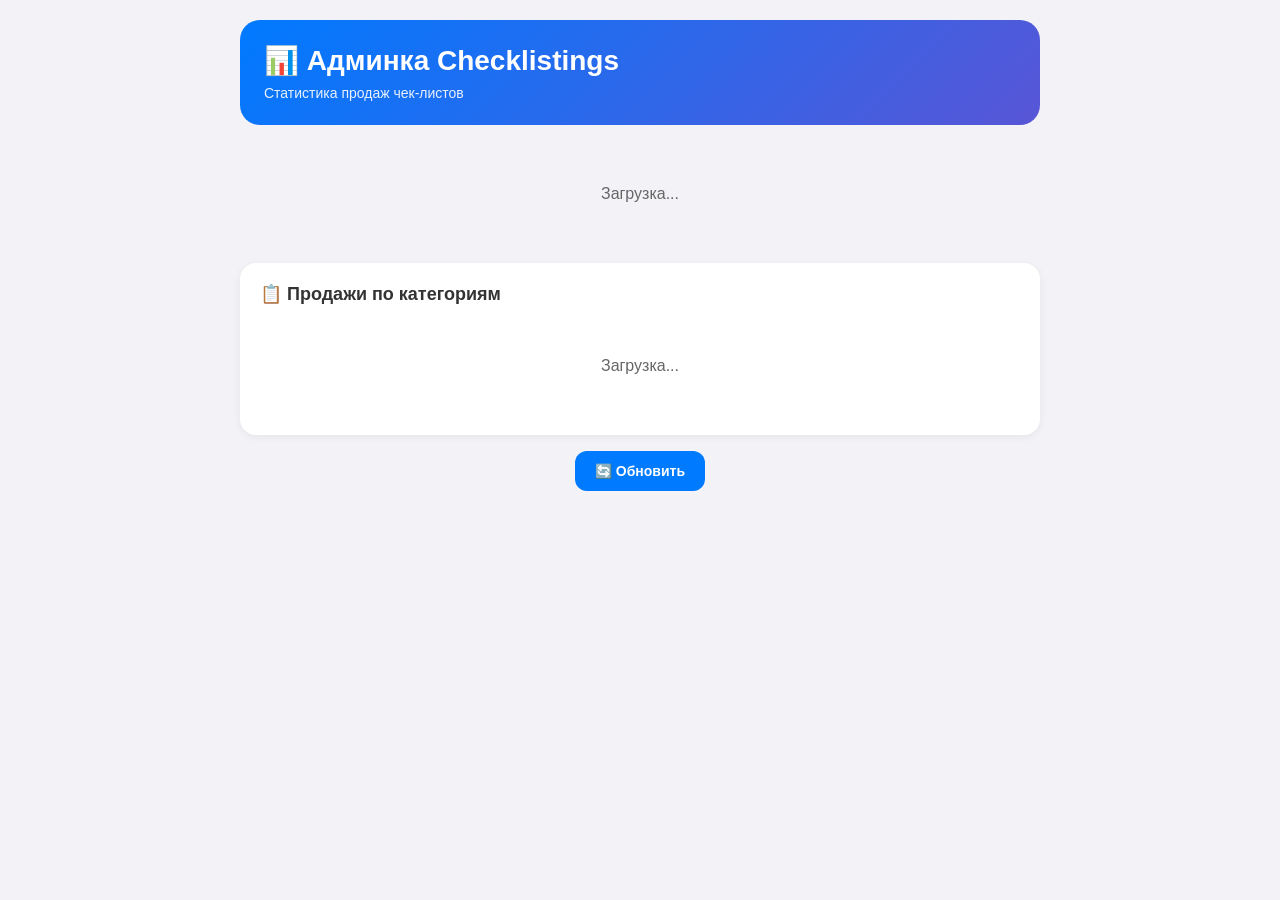
==== admin.html @ f5f9cc6a "Create admin.html" ====
<!DOCTYPE html>
<html lang="ru">
<head>
    <meta charset="UTF-8">
    <meta name="viewport" content="width=device-width, initial-scale=1.0">
    <title>Админка Checklistings</title>
    <style>
        * { margin: 0; padding: 0; box-sizing: border-box; }
        
        body {
            font-family: -apple-system, BlinkMacSystemFont, 'Segoe UI', Roboto, sans-serif;
            background: #f2f2f7;
            padding: 20px;
            color: #333;
        }
        
        .container { max-width: 800px; margin: 0 auto; }
        
        .header {
            background: linear-gradient(135deg, #007aff, #5856d6);
            color: white;
            padding: 24px;
            border-radius: 20px;
            margin-bottom: 20px;
        }
        
        .header h1 { font-size: 28px; margin-bottom: 8px; }
        .header p { opacity: 0.9; font-size: 14px; }
        
        .stats {
            display: grid;
            grid-template-columns: repeat(auto-fit, minmax(150px, 1fr));
            gap: 12px;
            margin-bottom: 20px;
        }
        
        .stat-card {
            background: white;
            padding: 16px;
            border-radius: 16px;
            text-align: center;
            box-shadow: 0 2px 8px rgba(0,0,0,0.06);
        }
        
        .stat-card .number {
            font-size: 32px;
            font-weight: 800;
            color: #007aff;
        }
        
        .stat-card .label {
            font-size: 13px;
            color: #666;
            margin-top: 4px;
        }
        
        .card {
            background: white;
            border-radius: 16px;
            padding: 20px;
            margin-bottom: 12px;
            box-shadow: 0 2px 8px rgba(0,0,0,0.06);
        }
        
        .card h3 {
            font-size: 18px;
            margin-bottom: 12px;
        }
        
        .category-block {
            margin-bottom: 16px;
        }
        
        .category-title {
            font-size: 16px;
            font-weight: 700;
            margin-bottom: 8px;
            display: flex;
            align-items: center;
            gap: 8px;
        }
        
        .checklist-row {
            display: flex;
            justify-content: space-between;
            align-items: center;
            padding: 10px 12px;
            background: #f9f9f9;
            border-radius: 10px;
            margin-bottom: 6px;
        }
        
        .checklist-name {
            font-size: 14px;
            font-weight: 500;
        }
        
        .checklist-count {
            font-size: 14px;
            font-weight: 700;
            color: #34c759;
            background: rgba(52,199,89,0.1);
            padding: 4px 10px;
            border-radius: 20px;
        }
        
        .checklist-count.zero {
            color: #999;
            background: #f2f2f7;
        }
        
        .total-row {
            display: flex;
            justify-content: space-between;
            align-items: center;
            padding: 12px;
            background: #f2f2f7;
            border-radius: 10px;
            margin-top: 8px;
            font-weight: 700;
        }
        
        .btn {
            padding: 12px 20px;
            border: none;
            border-radius: 12px;
            font-size: 14px;
            font-weight: 600;
            cursor: pointer;
        }
        
        .btn-primary {
            background: #007aff;
            color: white;
        }
        
        .btn-ghost {
            background: #f2f2f7;
            color: #007aff;
        }
        
        .loading {
            text-align: center;
            padding: 40px;
            color: #666;
        }
        
        .revenue {
            background: linear-gradient(135deg, #ff9500, #ff6b00);
            color: white;
        }
        
        .revenue .number { color: white; }
        .revenue .label { color: rgba(255,255,255,0.8); }
    </style>
</head>
<body>
    <div class="container">
        <div class="header">
            <h1>📊 Админка Checklistings</h1>
            <p>Статистика продаж чек-листов</p>
        </div>
        
        <div class="stats" id="stats"></div>
        
        <div class="card">
            <h3>📋 Продажи по категориям</h3>
            <div id="categories"></div>
        </div>
        
        <div style="text-align:center;margin-top:16px;">
            <button class="btn btn-primary" onclick="loadData()">🔄 Обновить</button>
        </div>
    </div>
    
    <script>
        const WORKER_URL = 'https://checklistings.dan-svistunov.workers.dev';
        
        async function loadData() {
            document.getElementById('stats').innerHTML = '<div class="loading">Загрузка...</div>';
            document.getElementById('categories').innerHTML = '<div class="loading">Загрузка...</div>';
            
            try {
                const response = await fetch(`${WORKER_URL}/api/admin/stats`);
                const data = await response.json();
                renderStats(data);
                renderCategories(data);
            } catch (e) {
                console.error('Error:', e);
                alert('Ошибка загрузки данных');
            }
        }
        
        function renderStats(data) {
            const totalSales = data.total_sales || 0;
            const totalRevenue = data.total_revenue || 0;
            const totalChecklists = data.total_checklists || 0;
            const paidChecklists = data.paid_checklists || 0;
            
            document.getElementById('stats').innerHTML = `
                <div class="stat-card">
                    <div class="number">${totalSales}</div>
                    <div class="label">Всего продаж</div>
                </div>
                <div class="stat-card revenue">
                    <div class="number">${totalRevenue} ⭐</div>
                    <div class="label">Заработано звезд</div>
                </div>
                <div class="stat-card">
                    <div class="number">${paidChecklists}/${totalChecklists}</div>
                    <div class="label">Платных чек-листов</div>
                </div>
                <div class="stat-card">
                    <div class="number">${data.unique_users || 0}</div>
                    <div class="label">Уникальных пользователей</div>
                </div>
            `;
        }
        
        function renderCategories(data) {
            const categories = data.categories || [];
            
            if (categories.length === 0) {
                document.getElementById('categories').innerHTML = '<p style="color:#999;text-align:center;padding:20px;">Нет данных о продажах</p>';
                return;
            }
            
            document.getElementById('categories').innerHTML = categories.map(cat => `
                <div class="category-block">
                    <div class="category-title">${cat.icon} ${cat.title}</div>
                    ${cat.checklists.map(cl => `
                        <div class="checklist-row">
                            <span class="checklist-name">${cl.title}</span>
                            <span class="checklist-count ${cl.sales === 0 ? 'zero' : ''}">${cl.sales} шт.</span>
                        </div>
                    `).join('')}
                    <div class="total-row">
                        <span>Всего в категории</span>
                        <span>${cat.total_sales} шт. (${cat.total_revenue} ⭐)</span>
                    </div>
                </div>
            `).join('');
        }
        
        loadData();
    </script>
</body>
</html>
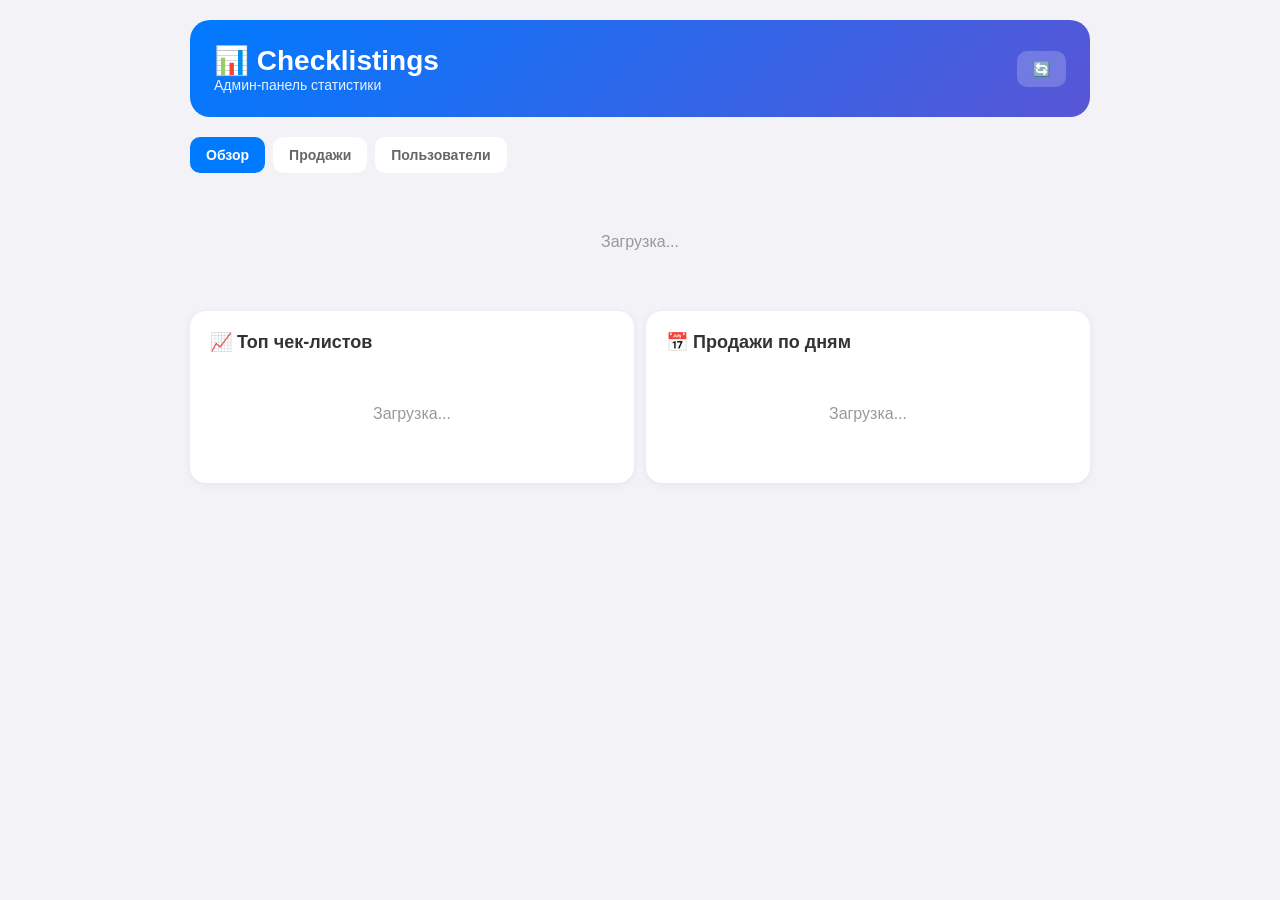
==== commit 7cc22d75: "Update admin.html" ====
--- a/admin.html
+++ b/admin.html
@@ -14,7 +14,7 @@
             color: #333;
         }
         
-        .container { max-width: 800px; margin: 0 auto; }
+        .container { max-width: 900px; margin: 0 auto; }
         
         .header {
             background: linear-gradient(135deg, #007aff, #5856d6);
@@ -22,14 +22,17 @@
             padding: 24px;
             border-radius: 20px;
             margin-bottom: 20px;
-        }
-        
-        .header h1 { font-size: 28px; margin-bottom: 8px; }
+            display: flex;
+            justify-content: space-between;
+            align-items: center;
+        }
+        
+        .header h1 { font-size: 28px; }
         .header p { opacity: 0.9; font-size: 14px; }
         
         .stats {
             display: grid;
-            grid-template-columns: repeat(auto-fit, minmax(150px, 1fr));
+            grid-template-columns: repeat(auto-fit, minmax(140px, 1fr));
             gap: 12px;
             margin-bottom: 20px;
         }
@@ -42,17 +45,20 @@
             box-shadow: 0 2px 8px rgba(0,0,0,0.06);
         }
         
-        .stat-card .number {
-            font-size: 32px;
-            font-weight: 800;
-            color: #007aff;
-        }
-        
-        .stat-card .label {
-            font-size: 13px;
-            color: #666;
-            margin-top: 4px;
-        }
+        .stat-card .number { font-size: 32px; font-weight: 800; }
+        .stat-card .label { font-size: 13px; color: #666; margin-top: 4px; }
+        
+        .revenue { background: linear-gradient(135deg, #ff9500, #ff6b00); color: white; }
+        .revenue .number { color: white; }
+        .revenue .label { color: rgba(255,255,255,0.8); }
+        
+        .success { background: linear-gradient(135deg, #34c759, #30b350); color: white; }
+        .success .number { color: white; }
+        .success .label { color: rgba(255,255,255,0.8); }
+        
+        .danger { background: linear-gradient(135deg, #ff3b30, #ff2d55); color: white; }
+        .danger .number { color: white; }
+        .danger .label { color: rgba(255,255,255,0.8); }
         
         .card {
             background: white;
@@ -62,184 +68,383 @@
             box-shadow: 0 2px 8px rgba(0,0,0,0.06);
         }
         
-        .card h3 {
-            font-size: 18px;
-            margin-bottom: 12px;
-        }
-        
-        .category-block {
-            margin-bottom: 16px;
-        }
-        
-        .category-title {
-            font-size: 16px;
-            font-weight: 700;
-            margin-bottom: 8px;
-            display: flex;
-            align-items: center;
-            gap: 8px;
-        }
-        
-        .checklist-row {
-            display: flex;
-            justify-content: space-between;
-            align-items: center;
+        .card h3 { font-size: 18px; margin-bottom: 12px; display: flex; align-items: center; gap: 8px; }
+        
+        table {
+            width: 100%;
+            border-collapse: collapse;
+        }
+        
+        th, td {
             padding: 10px 12px;
-            background: #f9f9f9;
-            border-radius: 10px;
-            margin-bottom: 6px;
-        }
-        
-        .checklist-name {
+            text-align: left;
             font-size: 14px;
-            font-weight: 500;
-        }
-        
-        .checklist-count {
-            font-size: 14px;
-            font-weight: 700;
-            color: #34c759;
-            background: rgba(52,199,89,0.1);
+        }
+        
+        th {
+            background: #f2f2f7;
+            font-weight: 600;
+            color: #666;
+        }
+        
+        th:first-child { border-radius: 10px 0 0 10px; }
+        th:last-child { border-radius: 0 10px 10px 0; }
+        
+        tr { border-bottom: 1px solid #f2f2f7; }
+        
+        .badge {
             padding: 4px 10px;
             border-radius: 20px;
-        }
-        
-        .checklist-count.zero {
-            color: #999;
-            background: #f2f2f7;
-        }
-        
-        .total-row {
-            display: flex;
-            justify-content: space-between;
-            align-items: center;
-            padding: 12px;
+            font-size: 12px;
+            font-weight: 600;
+        }
+        
+        .badge-hot { background: #ffe5e5; color: #ff3b30; }
+        .badge-good { background: #e8f8ed; color: #34c759; }
+        .badge-neutral { background: #f2f2f7; color: #666; }
+        
+        .progress-bar {
+            height: 8px;
             background: #f2f2f7;
             border-radius: 10px;
-            margin-top: 8px;
-            font-weight: 700;
-        }
-        
-        .btn {
-            padding: 12px 20px;
+            overflow: hidden;
+            margin-top: 4px;
+        }
+        
+        .progress-fill {
+            height: 100%;
+            background: linear-gradient(90deg, #007aff, #34c759);
+            border-radius: 10px;
+        }
+        
+        .tabs {
+            display: flex;
+            gap: 8px;
+            margin-bottom: 20px;
+        }
+        
+        .tab {
+            padding: 10px 16px;
             border: none;
-            border-radius: 12px;
+            border-radius: 10px;
+            background: white;
             font-size: 14px;
             font-weight: 600;
             cursor: pointer;
-        }
-        
-        .btn-primary {
+            color: #666;
+        }
+        
+        .tab.active {
             background: #007aff;
             color: white;
         }
         
-        .btn-ghost {
-            background: #f2f2f7;
-            color: #007aff;
-        }
-        
-        .loading {
+        .chart-container { margin-top: 16px; }
+        
+        .bar-chart {
+            display: flex;
+            align-items: flex-end;
+            gap: 12px;
+            height: 200px;
+            padding: 20px 0;
+        }
+        
+        .bar-item {
+            flex: 1;
+            display: flex;
+            flex-direction: column;
+            align-items: center;
+            gap: 8px;
+        }
+        
+        .bar {
+            width: 100%;
+            max-width: 60px;
+            background: linear-gradient(180deg, #007aff, #5856d6);
+            border-radius: 8px 8px 0 0;
+            transition: height 0.3s ease;
+            min-height: 4px;
+        }
+        
+        .bar-label {
+            font-size: 11px;
+            color: #666;
+            text-align: center;
+        }
+        
+        .bar-value {
+            font-size: 13px;
+            font-weight: 700;
+            color: #333;
+        }
+        
+        .empty {
             text-align: center;
             padding: 40px;
-            color: #666;
-        }
-        
-        .revenue {
-            background: linear-gradient(135deg, #ff9500, #ff6b00);
-            color: white;
-        }
-        
-        .revenue .number { color: white; }
-        .revenue .label { color: rgba(255,255,255,0.8); }
+            color: #999;
+        }
+        
+        .btn {
+            padding: 10px 16px;
+            border: none;
+            border-radius: 10px;
+            font-size: 14px;
+            font-weight: 600;
+            cursor: pointer;
+        }
+        
+        .btn-primary { background: #007aff; color: white; }
+        .btn-ghost { background: #f2f2f7; color: #007aff; }
+        
+        .grid-2 {
+            display: grid;
+            grid-template-columns: 1fr 1fr;
+            gap: 12px;
+        }
+        
+        @media (max-width: 600px) {
+            .grid-2 { grid-template-columns: 1fr; }
+        }
     </style>
 </head>
 <body>
     <div class="container">
         <div class="header">
-            <h1>📊 Админка Checklistings</h1>
-            <p>Статистика продаж чек-листов</p>
+            <div>
+                <h1>📊 Checklistings</h1>
+                <p>Админ-панель статистики</p>
+            </div>
+            <button class="btn" style="background:rgba(255,255,255,0.2);color:white;" onclick="loadData()">🔄</button>
         </div>
         
-        <div class="stats" id="stats"></div>
-        
-        <div class="card">
-            <h3>📋 Продажи по категориям</h3>
-            <div id="categories"></div>
+        <!-- Вкладки -->
+        <div class="tabs">
+            <button class="tab active" onclick="showTab('overview')">Обзор</button>
+            <button class="tab" onclick="showTab('sales')">Продажи</button>
+            <button class="tab" onclick="showTab('users')">Пользователи</button>
         </div>
         
-        <div style="text-align:center;margin-top:16px;">
-            <button class="btn btn-primary" onclick="loadData()">🔄 Обновить</button>
+        <!-- Обзор -->
+        <div id="tab-overview">
+            <div class="stats" id="stats"></div>
+            
+            <div class="grid-2">
+                <div class="card">
+                    <h3>📈 Топ чек-листов</h3>
+                    <div id="top-checklists"></div>
+                </div>
+                <div class="card">
+                    <h3>📅 Продажи по дням</h3>
+                    <div id="sales-by-day"></div>
+                </div>
+            </div>
+        </div>
+        
+        <!-- Продажи -->
+        <div id="tab-sales" style="display:none;">
+            <div class="card">
+                <h3>📋 Детализация по категориям</h3>
+                <div id="categories"></div>
+            </div>
+        </div>
+        
+        <!-- Пользователи -->
+        <div id="tab-users" style="display:none;">
+            <div class="card">
+                <h3>👥 Последние покупатели</h3>
+                <div id="recent-users"></div>
+            </div>
         </div>
     </div>
     
     <script>
         const WORKER_URL = 'https://checklistings.dan-svistunov.workers.dev';
+        let allData = null;
         
         async function loadData() {
-            document.getElementById('stats').innerHTML = '<div class="loading">Загрузка...</div>';
-            document.getElementById('categories').innerHTML = '<div class="loading">Загрузка...</div>';
-            
+            showLoading();
             try {
                 const response = await fetch(`${WORKER_URL}/api/admin/stats`);
-                const data = await response.json();
-                renderStats(data);
-                renderCategories(data);
+                allData = await response.json();
+                renderAll();
             } catch (e) {
                 console.error('Error:', e);
                 alert('Ошибка загрузки данных');
             }
         }
         
-        function renderStats(data) {
-            const totalSales = data.total_sales || 0;
-            const totalRevenue = data.total_revenue || 0;
-            const totalChecklists = data.total_checklists || 0;
-            const paidChecklists = data.paid_checklists || 0;
+        function showLoading() {
+            ['stats', 'top-checklists', 'sales-by-day', 'categories', 'recent-users'].forEach(id => {
+                const el = document.getElementById(id);
+                if (el) el.innerHTML = '<div class="empty">Загрузка...</div>';
+            });
+        }
+        
+        function renderAll() {
+            renderStats();
+            renderTopChecklists();
+            renderSalesByDay();
+            renderCategories();
+            renderRecentUsers();
+        }
+        
+        function renderStats() {
+            const d = allData;
+            
+            // Конверсия: сколько пользователей купили / сколько открывали
+            const conversionRate = d.unique_openers > 0 
+                ? Math.round((d.unique_buyers / d.unique_openers) * 100) 
+                : 0;
             
             document.getElementById('stats').innerHTML = `
                 <div class="stat-card">
-                    <div class="number">${totalSales}</div>
+                    <div class="number" style="color:#007aff;">${d.total_sales || 0}</div>
                     <div class="label">Всего продаж</div>
                 </div>
                 <div class="stat-card revenue">
-                    <div class="number">${totalRevenue} ⭐</div>
+                    <div class="number">${d.total_revenue || 0} ⭐</div>
                     <div class="label">Заработано звезд</div>
                 </div>
                 <div class="stat-card">
-                    <div class="number">${paidChecklists}/${totalChecklists}</div>
-                    <div class="label">Платных чек-листов</div>
+                    <div class="number" style="color:#5856d6;">${d.unique_buyers || 0}</div>
+                    <div class="label">Покупателей</div>
                 </div>
                 <div class="stat-card">
-                    <div class="number">${data.unique_users || 0}</div>
-                    <div class="label">Уникальных пользователей</div>
+                    <div class="number" style="color:#ff9500;">${d.unique_openers || 0}</div>
+                    <div class="label">Открывали чек-листы</div>
+                </div>
+                <div class="stat-card ${conversionRate > 30 ? 'success' : ''}">
+                    <div class="number">${conversionRate}%</div>
+                    <div class="label">Конверсия</div>
+                </div>
+                <div class="stat-card">
+                    <div class="number" style="color:#34c759;">${d.avg_spent || 0} ⭐</div>
+                    <div class="label">Средний чек</div>
                 </div>
             `;
         }
         
-        function renderCategories(data) {
-            const categories = data.categories || [];
-            
-            if (categories.length === 0) {
-                document.getElementById('categories').innerHTML = '<p style="color:#999;text-align:center;padding:20px;">Нет данных о продажах</p>';
+        function renderTopChecklists() {
+            const checklists = (allData.checklists || [])
+                .sort((a, b) => b.sales - a.sales)
+                .slice(0, 5);
+            
+            if (checklists.length === 0) {
+                document.getElementById('top-checklists').innerHTML = '<div class="empty">Нет продаж</div>';
                 return;
             }
             
+            const maxSales = checklists[0].sales;
+            
+            document.getElementById('top-checklists').innerHTML = checklists.map((cl, i) => {
+                const percent = Math.round((cl.sales / maxSales) * 100);
+                const badge = i === 0 ? 'badge-hot' : i < 3 ? 'badge-good' : 'badge-neutral';
+                
+                return `
+                    <div style="margin-bottom:12px;">
+                        <div style="display:flex;justify-content:space-between;align-items:center;margin-bottom:4px;">
+                            <span style="font-size:13px;font-weight:500;">${i+1}. ${cl.title}</span>
+                            <span class="badge ${badge}">${cl.sales} шт.</span>
+                        </div>
+                        <div class="progress-bar">
+                            <div class="progress-fill" style="width:${percent}%"></div>
+                        </div>
+                    </div>
+                `;
+            }).join('');
+        }
+        
+        function renderSalesByDay() {
+            const byDay = allData.sales_by_day || [];
+            
+            if (byDay.length === 0) {
+                document.getElementById('sales-by-day').innerHTML = '<div class="empty">Нет данных</div>';
+                return;
+            }
+            
+            const maxValue = Math.max(...byDay.map(d => d.count));
+            
+            document.getElementById('sales-by-day').innerHTML = `
+                <div class="bar-chart">
+                    ${byDay.slice(-7).map(day => {
+                        const height = maxValue > 0 ? Math.max(10, (day.count / maxValue) * 150) : 10;
+                        return `
+                            <div class="bar-item">
+                                <div class="bar-value">${day.count}</div>
+                                <div class="bar" style="height:${height}px;"></div>
+                                <div class="bar-label">${day.date}</div>
+                            </div>
+                        `;
+                    }).join('')}
+                </div>
+            `;
+        }
+        
+        function renderCategories() {
+            const categories = allData.categories || [];
+            
+            if (categories.length === 0) {
+                document.getElementById('categories').innerHTML = '<div class="empty">Нет данных о продажах</div>';
+                return;
+            }
+            
             document.getElementById('categories').innerHTML = categories.map(cat => `
-                <div class="category-block">
-                    <div class="category-title">${cat.icon} ${cat.title}</div>
-                    ${cat.checklists.map(cl => `
-                        <div class="checklist-row">
-                            <span class="checklist-name">${cl.title}</span>
-                            <span class="checklist-count ${cl.sales === 0 ? 'zero' : ''}">${cl.sales} шт.</span>
-                        </div>
+                <div style="margin-bottom:20px;">
+                    <div style="font-weight:700;font-size:16px;margin-bottom:8px;">${cat.icon || ''} ${cat.title}</div>
+                    <div style="font-size:13px;color:#666;margin-bottom:8px;">
+                        Продаж: ${cat.total_sales} | Выручка: ${cat.total_revenue} ⭐
+                    </div>
+                    <table>
+                        <tr>
+                            <th>Чек-лист</th>
+                            <th>Продажи</th>
+                            <th>Выручка</th>
+                        </tr>
+                        ${cat.checklists.map(cl => `
+                            <tr>
+                                <td>${cl.title}</td>
+                                <td><span class="badge ${cl.sales > 0 ? 'badge-good' : 'badge-neutral'}">${cl.sales} шт.</span></td>
+                                <td>${cl.revenue} ⭐</td>
+                            </tr>
+                        `).join('')}
+                    </table>
+                </div>
+            `).join('');
+        }
+        
+        function renderRecentUsers() {
+            const users = allData.recent_buyers || [];
+            
+            if (users.length === 0) {
+                document.getElementById('recent-users').innerHTML = '<div class="empty">Нет покупателей</div>';
+                return;
+            }
+            
+            document.getElementById('recent-users').innerHTML = `
+                <table>
+                    <tr>
+                        <th>User ID</th>
+                        <th>Чек-лист</th>
+                        <th>Сумма</th>
+                        <th>Дата</th>
+                    </tr>
+                    ${users.map(u => `
+                        <tr>
+                            <td>${u.user_id}</td>
+                            <td>${u.checklist_title || u.checklist_id}</td>
+                            <td>${u.amount} ⭐</td>
+                            <td>${u.date}</td>
+                        </tr>
                     `).join('')}
-                    <div class="total-row">
-                        <span>Всего в категории</span>
-                        <span>${cat.total_sales} шт. (${cat.total_revenue} ⭐)</span>
-                    </div>
-                </div>
-            `).join('');
+                </table>
+            `;
+        }
+        
+        function showTab(tab) {
+            document.querySelectorAll('.tab').forEach(t => t.classList.remove('active'));
+            document.querySelectorAll('[id^="tab-"]').forEach(t => t.style.display = 'none');
+            event.target.classList.add('active');
+            document.getElementById('tab-' + tab).style.display = 'block';
         }
         
         loadData();
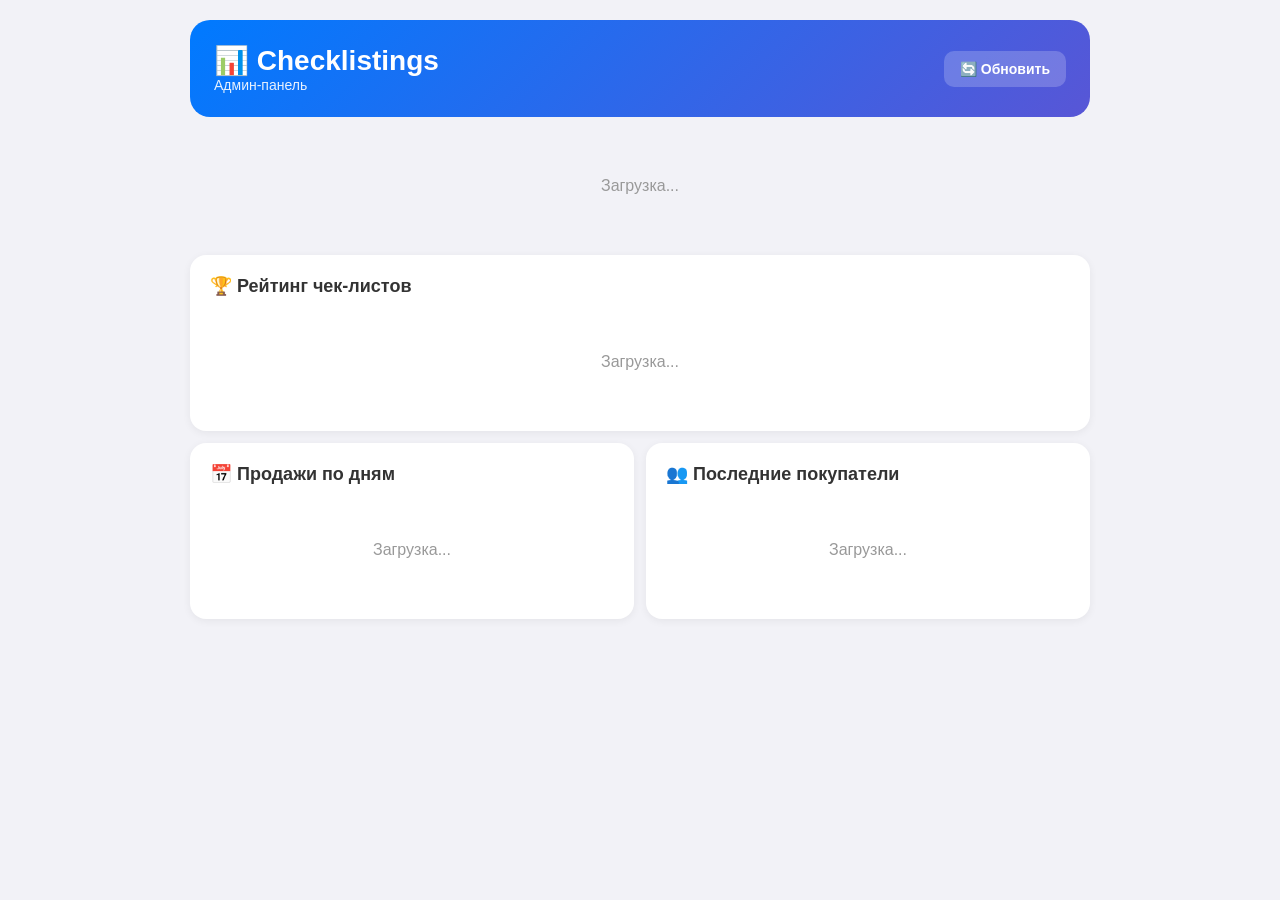
==== commit 7c346fb3: "Update admin.html" ====
--- a/admin.html
+++ b/admin.html
@@ -52,13 +52,13 @@
         .revenue .number { color: white; }
         .revenue .label { color: rgba(255,255,255,0.8); }
         
-        .success { background: linear-gradient(135deg, #34c759, #30b350); color: white; }
-        .success .number { color: white; }
-        .success .label { color: rgba(255,255,255,0.8); }
-        
-        .danger { background: linear-gradient(135deg, #ff3b30, #ff2d55); color: white; }
-        .danger .number { color: white; }
-        .danger .label { color: rgba(255,255,255,0.8); }
+        .blue { background: linear-gradient(135deg, #007aff, #5856d6); color: white; }
+        .blue .number { color: white; }
+        .blue .label { color: rgba(255,255,255,0.8); }
+        
+        .green { background: linear-gradient(135deg, #34c759, #30b350); color: white; }
+        .green .number { color: white; }
+        .green .label { color: rgba(255,255,255,0.8); }
         
         .card {
             background: white;
@@ -68,78 +68,95 @@
             box-shadow: 0 2px 8px rgba(0,0,0,0.06);
         }
         
-        .card h3 { font-size: 18px; margin-bottom: 12px; display: flex; align-items: center; gap: 8px; }
-        
-        table {
-            width: 100%;
-            border-collapse: collapse;
-        }
-        
-        th, td {
-            padding: 10px 12px;
-            text-align: left;
+        .card h3 { font-size: 18px; margin-bottom: 16px; display: flex; align-items: center; gap: 8px; }
+        
+        .ranking-list { }
+        
+        .ranking-item {
+            display: flex;
+            align-items: center;
+            gap: 12px;
+            padding: 12px;
+            border-radius: 12px;
+            margin-bottom: 8px;
+            background: #f9f9f9;
+            transition: all 0.2s ease;
+        }
+        
+        .ranking-item:hover {
+            background: #f0f0f5;
+            transform: translateX(4px);
+        }
+        
+        .ranking-position {
+            width: 36px;
+            height: 36px;
+            border-radius: 10px;
+            display: flex;
+            align-items: center;
+            justify-content: center;
+            font-weight: 800;
+            font-size: 16px;
+            color: white;
+            flex-shrink: 0;
+        }
+        
+        .position-1 { background: linear-gradient(135deg, #ffd700, #ffb800); }
+        .position-2 { background: linear-gradient(135deg, #c0c0c0, #a0a0a0); }
+        .position-3 { background: linear-gradient(135deg, #cd7f32, #b8702e); }
+        .position-other { background: #e0e0e0; color: #666; }
+        
+        .ranking-info {
+            flex: 1;
+            min-width: 0;
+        }
+        
+        .ranking-title {
             font-size: 14px;
-        }
-        
-        th {
-            background: #f2f2f7;
             font-weight: 600;
-            color: #666;
-        }
-        
-        th:first-child { border-radius: 10px 0 0 10px; }
-        th:last-child { border-radius: 0 10px 10px 0; }
-        
-        tr { border-bottom: 1px solid #f2f2f7; }
-        
-        .badge {
-            padding: 4px 10px;
-            border-radius: 20px;
-            font-size: 12px;
-            font-weight: 600;
-        }
-        
-        .badge-hot { background: #ffe5e5; color: #ff3b30; }
-        .badge-good { background: #e8f8ed; color: #34c759; }
-        .badge-neutral { background: #f2f2f7; color: #666; }
-        
-        .progress-bar {
-            height: 8px;
-            background: #f2f2f7;
+            margin-bottom: 4px;
+            white-space: nowrap;
+            overflow: hidden;
+            text-overflow: ellipsis;
+        }
+        
+        .ranking-bar-wrapper {
+            display: flex;
+            align-items: center;
+            gap: 8px;
+        }
+        
+        .ranking-bar {
+            flex: 1;
+            height: 6px;
+            background: #e0e0e0;
             border-radius: 10px;
             overflow: hidden;
-            margin-top: 4px;
-        }
-        
-        .progress-fill {
+        }
+        
+        .ranking-fill {
             height: 100%;
             background: linear-gradient(90deg, #007aff, #34c759);
             border-radius: 10px;
-        }
-        
-        .tabs {
-            display: flex;
-            gap: 8px;
-            margin-bottom: 20px;
-        }
-        
-        .tab {
-            padding: 10px 16px;
-            border: none;
-            border-radius: 10px;
-            background: white;
-            font-size: 14px;
+            transition: width 0.5s ease;
+        }
+        
+        .ranking-stats {
+            text-align: right;
+            flex-shrink: 0;
+        }
+        
+        .ranking-sales {
+            font-size: 15px;
+            font-weight: 700;
+            color: #333;
+        }
+        
+        .ranking-revenue {
+            font-size: 12px;
+            color: #ff9500;
             font-weight: 600;
-            cursor: pointer;
-            color: #666;
-        }
-        
-        .tab.active {
-            background: #007aff;
-            color: white;
-        }
-        
-        .chart-container { margin-top: 16px; }
+        }
         
         .bar-chart {
             display: flex;
@@ -178,6 +195,28 @@
             color: #333;
         }
         
+        table {
+            width: 100%;
+            border-collapse: collapse;
+        }
+        
+        th, td {
+            padding: 10px 12px;
+            text-align: left;
+            font-size: 14px;
+        }
+        
+        th {
+            background: #f2f2f7;
+            font-weight: 600;
+            color: #666;
+        }
+        
+        th:first-child { border-radius: 10px 0 0 10px; }
+        th:last-child { border-radius: 0 10px 10px 0; }
+        
+        tr { border-bottom: 1px solid #f2f2f7; }
+        
         .empty {
             text-align: center;
             padding: 40px;
@@ -193,9 +232,6 @@
             cursor: pointer;
         }
         
-        .btn-primary { background: #007aff; color: white; }
-        .btn-ghost { background: #f2f2f7; color: #007aff; }
-        
         .grid-2 {
             display: grid;
             grid-template-columns: 1fr 1fr;
@@ -212,44 +248,23 @@
         <div class="header">
             <div>
                 <h1>📊 Checklistings</h1>
-                <p>Админ-панель статистики</p>
+                <p>Админ-панель</p>
             </div>
-            <button class="btn" style="background:rgba(255,255,255,0.2);color:white;" onclick="loadData()">🔄</button>
+            <button class="btn" style="background:rgba(255,255,255,0.2);color:white;" onclick="loadData()">🔄 Обновить</button>
         </div>
         
-        <!-- Вкладки -->
-        <div class="tabs">
-            <button class="tab active" onclick="showTab('overview')">Обзор</button>
-            <button class="tab" onclick="showTab('sales')">Продажи</button>
-            <button class="tab" onclick="showTab('users')">Пользователи</button>
+        <div class="stats" id="stats"></div>
+        
+        <div class="card">
+            <h3>🏆 Рейтинг чек-листов</h3>
+            <div class="ranking-list" id="ranking"></div>
         </div>
         
-        <!-- Обзор -->
-        <div id="tab-overview">
-            <div class="stats" id="stats"></div>
-            
-            <div class="grid-2">
-                <div class="card">
-                    <h3>📈 Топ чек-листов</h3>
-                    <div id="top-checklists"></div>
-                </div>
-                <div class="card">
-                    <h3>📅 Продажи по дням</h3>
-                    <div id="sales-by-day"></div>
-                </div>
+        <div class="grid-2">
+            <div class="card">
+                <h3>📅 Продажи по дням</h3>
+                <div id="sales-by-day"></div>
             </div>
-        </div>
-        
-        <!-- Продажи -->
-        <div id="tab-sales" style="display:none;">
-            <div class="card">
-                <h3>📋 Детализация по категориям</h3>
-                <div id="categories"></div>
-            </div>
-        </div>
-        
-        <!-- Пользователи -->
-        <div id="tab-users" style="display:none;">
             <div class="card">
                 <h3>👥 Последние покупатели</h3>
                 <div id="recent-users"></div>
@@ -274,7 +289,7 @@
         }
         
         function showLoading() {
-            ['stats', 'top-checklists', 'sales-by-day', 'categories', 'recent-users'].forEach(id => {
+            ['stats', 'ranking', 'sales-by-day', 'recent-users'].forEach(id => {
                 const el = document.getElementById(id);
                 if (el) el.innerHTML = '<div class="empty">Загрузка...</div>';
             });
@@ -282,72 +297,83 @@
         
         function renderAll() {
             renderStats();
-            renderTopChecklists();
+            renderRanking();
             renderSalesByDay();
-            renderCategories();
             renderRecentUsers();
         }
         
         function renderStats() {
             const d = allData;
-            
-            // Конверсия: сколько пользователей купили / сколько открывали
-            const conversionRate = d.unique_openers > 0 
-                ? Math.round((d.unique_buyers / d.unique_openers) * 100) 
+            const conversionRate = d.total_users > 0 
+                ? Math.round((d.unique_buyers / d.total_users) * 100) 
                 : 0;
             
             document.getElementById('stats').innerHTML = `
+                <div class="stat-card blue">
+                    <div class="number">${d.total_users || 0}</div>
+                    <div class="label">Всего пользователей</div>
+                </div>
                 <div class="stat-card">
-                    <div class="number" style="color:#007aff;">${d.total_sales || 0}</div>
-                    <div class="label">Всего продаж</div>
+                    <div class="number" style="color:#007aff;">${d.unique_buyers || 0}</div>
+                    <div class="label">Покупателей</div>
                 </div>
                 <div class="stat-card revenue">
                     <div class="number">${d.total_revenue || 0} ⭐</div>
-                    <div class="label">Заработано звезд</div>
+                    <div class="label">Заработано</div>
                 </div>
                 <div class="stat-card">
-                    <div class="number" style="color:#5856d6;">${d.unique_buyers || 0}</div>
-                    <div class="label">Покупателей</div>
-                </div>
-                <div class="stat-card">
-                    <div class="number" style="color:#ff9500;">${d.unique_openers || 0}</div>
-                    <div class="label">Открывали чек-листы</div>
-                </div>
-                <div class="stat-card ${conversionRate > 30 ? 'success' : ''}">
+                    <div class="number" style="color:#ff9500;">${d.total_sales || 0}</div>
+                    <div class="label">Всего продаж</div>
+                </div>
+                <div class="stat-card green">
                     <div class="number">${conversionRate}%</div>
                     <div class="label">Конверсия</div>
                 </div>
                 <div class="stat-card">
-                    <div class="number" style="color:#34c759;">${d.avg_spent || 0} ⭐</div>
+                    <div class="number" style="color:#5856d6;">${d.avg_spent || 0} ⭐</div>
                     <div class="label">Средний чек</div>
                 </div>
             `;
         }
         
-        function renderTopChecklists() {
+        function renderRanking() {
             const checklists = (allData.checklists || [])
-                .sort((a, b) => b.sales - a.sales)
-                .slice(0, 5);
+                .sort((a, b) => b.sales - a.sales);
             
             if (checklists.length === 0) {
-                document.getElementById('top-checklists').innerHTML = '<div class="empty">Нет продаж</div>';
+                document.getElementById('ranking').innerHTML = '<div class="empty">Нет продаж</div>';
                 return;
             }
             
             const maxSales = checklists[0].sales;
             
-            document.getElementById('top-checklists').innerHTML = checklists.map((cl, i) => {
+            document.getElementById('ranking').innerHTML = checklists.map((cl, i) => {
+                const position = i + 1;
                 const percent = Math.round((cl.sales / maxSales) * 100);
-                const badge = i === 0 ? 'badge-hot' : i < 3 ? 'badge-good' : 'badge-neutral';
+                
+                let posClass = 'position-other';
+                let medal = '';
+                if (position === 1) { posClass = 'position-1'; medal = '🥇'; }
+                else if (position === 2) { posClass = 'position-2'; medal = '🥈'; }
+                else if (position === 3) { posClass = 'position-3'; medal = '🥉'; }
                 
                 return `
-                    <div style="margin-bottom:12px;">
-                        <div style="display:flex;justify-content:space-between;align-items:center;margin-bottom:4px;">
-                            <span style="font-size:13px;font-weight:500;">${i+1}. ${cl.title}</span>
-                            <span class="badge ${badge}">${cl.sales} шт.</span>
+                    <div class="ranking-item">
+                        <div class="ranking-position ${posClass}">
+                            ${position <= 3 ? medal : position}
                         </div>
-                        <div class="progress-bar">
-                            <div class="progress-fill" style="width:${percent}%"></div>
+                        <div class="ranking-info">
+                            <div class="ranking-title">${cl.title || cl.checklist_id}</div>
+                            <div class="ranking-bar-wrapper">
+                                <div class="ranking-bar">
+                                    <div class="ranking-fill" style="width:${percent}%"></div>
+                                </div>
+                                <span style="font-size:11px;color:#999;">${percent}%</span>
+                            </div>
+                        </div>
+                        <div class="ranking-stats">
+                            <div class="ranking-sales">${cl.sales} шт.</div>
+                            <div class="ranking-revenue">${cl.revenue || 0} ⭐</div>
                         </div>
                     </div>
                 `;
@@ -380,38 +406,6 @@
             `;
         }
         
-        function renderCategories() {
-            const categories = allData.categories || [];
-            
-            if (categories.length === 0) {
-                document.getElementById('categories').innerHTML = '<div class="empty">Нет данных о продажах</div>';
-                return;
-            }
-            
-            document.getElementById('categories').innerHTML = categories.map(cat => `
-                <div style="margin-bottom:20px;">
-                    <div style="font-weight:700;font-size:16px;margin-bottom:8px;">${cat.icon || ''} ${cat.title}</div>
-                    <div style="font-size:13px;color:#666;margin-bottom:8px;">
-                        Продаж: ${cat.total_sales} | Выручка: ${cat.total_revenue} ⭐
-                    </div>
-                    <table>
-                        <tr>
-                            <th>Чек-лист</th>
-                            <th>Продажи</th>
-                            <th>Выручка</th>
-                        </tr>
-                        ${cat.checklists.map(cl => `
-                            <tr>
-                                <td>${cl.title}</td>
-                                <td><span class="badge ${cl.sales > 0 ? 'badge-good' : 'badge-neutral'}">${cl.sales} шт.</span></td>
-                                <td>${cl.revenue} ⭐</td>
-                            </tr>
-                        `).join('')}
-                    </table>
-                </div>
-            `).join('');
-        }
-        
         function renderRecentUsers() {
             const users = allData.recent_buyers || [];
             
@@ -428,7 +422,7 @@
                         <th>Сумма</th>
                         <th>Дата</th>
                     </tr>
-                    ${users.map(u => `
+                    ${users.slice(0, 10).map(u => `
                         <tr>
                             <td>${u.user_id}</td>
                             <td>${u.checklist_title || u.checklist_id}</td>
@@ -440,13 +434,6 @@
             `;
         }
         
-        function showTab(tab) {
-            document.querySelectorAll('.tab').forEach(t => t.classList.remove('active'));
-            document.querySelectorAll('[id^="tab-"]').forEach(t => t.style.display = 'none');
-            event.target.classList.add('active');
-            document.getElementById('tab-' + tab).style.display = 'block';
-        }
-        
         loadData();
     </script>
 </body>
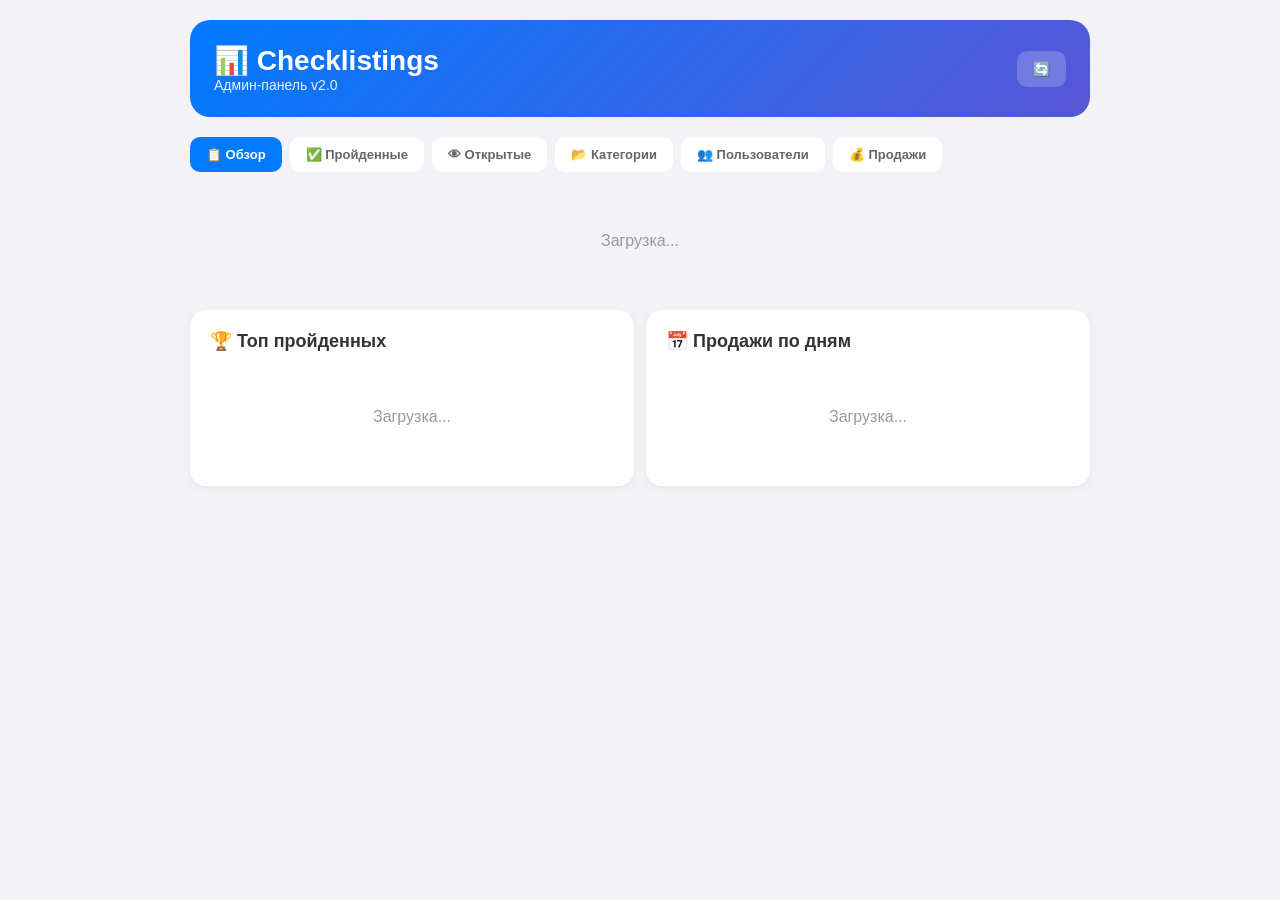
==== commit d88eb5d8: "Update admin.html" ====
--- a/admin.html
+++ b/admin.html
@@ -30,23 +30,47 @@
         .header h1 { font-size: 28px; }
         .header p { opacity: 0.9; font-size: 14px; }
         
+        .tabs {
+            display: flex;
+            gap: 8px;
+            margin-bottom: 20px;
+            flex-wrap: wrap;
+        }
+        
+        .tab {
+            padding: 10px 16px;
+            border: none;
+            border-radius: 10px;
+            background: white;
+            font-size: 13px;
+            font-weight: 600;
+            cursor: pointer;
+            color: #666;
+            white-space: nowrap;
+        }
+        
+        .tab.active {
+            background: #007aff;
+            color: white;
+        }
+        
         .stats {
             display: grid;
-            grid-template-columns: repeat(auto-fit, minmax(140px, 1fr));
+            grid-template-columns: repeat(auto-fit, minmax(130px, 1fr));
             gap: 12px;
             margin-bottom: 20px;
         }
         
         .stat-card {
             background: white;
-            padding: 16px;
+            padding: 14px;
             border-radius: 16px;
             text-align: center;
             box-shadow: 0 2px 8px rgba(0,0,0,0.06);
         }
         
-        .stat-card .number { font-size: 32px; font-weight: 800; }
-        .stat-card .label { font-size: 13px; color: #666; margin-top: 4px; }
+        .stat-card .number { font-size: 28px; font-weight: 800; }
+        .stat-card .label { font-size: 12px; color: #666; margin-top: 4px; }
         
         .revenue { background: linear-gradient(135deg, #ff9500, #ff6b00); color: white; }
         .revenue .number { color: white; }
@@ -59,6 +83,10 @@
         .green { background: linear-gradient(135deg, #34c759, #30b350); color: white; }
         .green .number { color: white; }
         .green .label { color: rgba(255,255,255,0.8); }
+        
+        .purple { background: linear-gradient(135deg, #af52de, #5856d6); color: white; }
+        .purple .number { color: white; }
+        .purple .label { color: rgba(255,255,255,0.8); }
         
         .card {
             background: white;
@@ -70,33 +98,68 @@
         
         .card h3 { font-size: 18px; margin-bottom: 16px; display: flex; align-items: center; gap: 8px; }
         
+        .grid-2 { display: grid; grid-template-columns: 1fr 1fr; gap: 12px; }
+        
+        @media (max-width: 600px) {
+            .grid-2 { grid-template-columns: 1fr; }
+            .tabs { flex-direction: column; }
+        }
+        
+        table {
+            width: 100%;
+            border-collapse: collapse;
+        }
+        
+        th, td {
+            padding: 10px 12px;
+            text-align: left;
+            font-size: 13px;
+        }
+        
+        th {
+            background: #f2f2f7;
+            font-weight: 600;
+            color: #666;
+        }
+        
+        th:first-child { border-radius: 10px 0 0 10px; }
+        th:last-child { border-radius: 0 10px 10px 0; }
+        
+        tr { border-bottom: 1px solid #f2f2f7; }
+        
+        .badge {
+            padding: 4px 10px;
+            border-radius: 20px;
+            font-size: 11px;
+            font-weight: 600;
+        }
+        
+        .badge-hot { background: #ffe5e5; color: #ff3b30; }
+        .badge-good { background: #e8f8ed; color: #34c759; }
+        .badge-neutral { background: #f2f2f7; color: #666; }
+        .badge-warn { background: #fff3e0; color: #ff9500; }
+        
         .ranking-list { }
         
         .ranking-item {
             display: flex;
             align-items: center;
-            gap: 12px;
-            padding: 12px;
-            border-radius: 12px;
-            margin-bottom: 8px;
+            gap: 10px;
+            padding: 10px;
+            border-radius: 10px;
+            margin-bottom: 6px;
             background: #f9f9f9;
-            transition: all 0.2s ease;
-        }
-        
-        .ranking-item:hover {
-            background: #f0f0f5;
-            transform: translateX(4px);
         }
         
         .ranking-position {
-            width: 36px;
-            height: 36px;
-            border-radius: 10px;
+            width: 32px;
+            height: 32px;
+            border-radius: 8px;
             display: flex;
             align-items: center;
             justify-content: center;
             font-weight: 800;
-            font-size: 16px;
+            font-size: 14px;
             color: white;
             flex-shrink: 0;
         }
@@ -104,31 +167,13 @@
         .position-1 { background: linear-gradient(135deg, #ffd700, #ffb800); }
         .position-2 { background: linear-gradient(135deg, #c0c0c0, #a0a0a0); }
         .position-3 { background: linear-gradient(135deg, #cd7f32, #b8702e); }
-        .position-other { background: #e0e0e0; color: #666; }
-        
-        .ranking-info {
-            flex: 1;
-            min-width: 0;
-        }
-        
-        .ranking-title {
-            font-size: 14px;
-            font-weight: 600;
-            margin-bottom: 4px;
-            white-space: nowrap;
-            overflow: hidden;
-            text-overflow: ellipsis;
-        }
-        
-        .ranking-bar-wrapper {
-            display: flex;
-            align-items: center;
-            gap: 8px;
-        }
+        .position-other { background: #d0d0d0; color: #666; }
+        
+        .ranking-info { flex: 1; min-width: 0; }
+        .ranking-title { font-size: 13px; font-weight: 600; margin-bottom: 3px; }
         
         .ranking-bar {
-            flex: 1;
-            height: 6px;
+            height: 5px;
             background: #e0e0e0;
             border-radius: 10px;
             overflow: hidden;
@@ -138,7 +183,6 @@
             height: 100%;
             background: linear-gradient(90deg, #007aff, #34c759);
             border-radius: 10px;
-            transition: width 0.5s ease;
         }
         
         .ranking-stats {
@@ -146,24 +190,15 @@
             flex-shrink: 0;
         }
         
-        .ranking-sales {
-            font-size: 15px;
-            font-weight: 700;
-            color: #333;
-        }
-        
-        .ranking-revenue {
-            font-size: 12px;
-            color: #ff9500;
-            font-weight: 600;
-        }
+        .ranking-value { font-size: 14px; font-weight: 700; }
+        .ranking-sub { font-size: 11px; color: #999; }
         
         .bar-chart {
             display: flex;
             align-items: flex-end;
-            gap: 12px;
-            height: 200px;
-            padding: 20px 0;
+            gap: 10px;
+            height: 180px;
+            padding: 10px 0;
         }
         
         .bar-item {
@@ -171,57 +206,21 @@
             display: flex;
             flex-direction: column;
             align-items: center;
-            gap: 8px;
+            gap: 6px;
         }
         
         .bar {
             width: 100%;
-            max-width: 60px;
+            max-width: 50px;
             background: linear-gradient(180deg, #007aff, #5856d6);
-            border-radius: 8px 8px 0 0;
-            transition: height 0.3s ease;
+            border-radius: 6px 6px 0 0;
             min-height: 4px;
         }
         
-        .bar-label {
-            font-size: 11px;
-            color: #666;
-            text-align: center;
-        }
-        
-        .bar-value {
-            font-size: 13px;
-            font-weight: 700;
-            color: #333;
-        }
-        
-        table {
-            width: 100%;
-            border-collapse: collapse;
-        }
-        
-        th, td {
-            padding: 10px 12px;
-            text-align: left;
-            font-size: 14px;
-        }
-        
-        th {
-            background: #f2f2f7;
-            font-weight: 600;
-            color: #666;
-        }
-        
-        th:first-child { border-radius: 10px 0 0 10px; }
-        th:last-child { border-radius: 0 10px 10px 0; }
-        
-        tr { border-bottom: 1px solid #f2f2f7; }
-        
-        .empty {
-            text-align: center;
-            padding: 40px;
-            color: #999;
-        }
+        .bar-label { font-size: 10px; color: #666; text-align: center; }
+        .bar-value { font-size: 12px; font-weight: 700; }
+        
+        .empty { text-align: center; padding: 40px; color: #999; }
         
         .btn {
             padding: 10px 16px;
@@ -231,16 +230,6 @@
             font-weight: 600;
             cursor: pointer;
         }
-        
-        .grid-2 {
-            display: grid;
-            grid-template-columns: 1fr 1fr;
-            gap: 12px;
-        }
-        
-        @media (max-width: 600px) {
-            .grid-2 { grid-template-columns: 1fr; }
-        }
     </style>
 </head>
 <body>
@@ -248,26 +237,74 @@
         <div class="header">
             <div>
                 <h1>📊 Checklistings</h1>
-                <p>Админ-панель</p>
-            </div>
-            <button class="btn" style="background:rgba(255,255,255,0.2);color:white;" onclick="loadData()">🔄 Обновить</button>
-        </div>
-        
-        <div class="stats" id="stats"></div>
-        
-        <div class="card">
-            <h3>🏆 Рейтинг чек-листов</h3>
-            <div class="ranking-list" id="ranking"></div>
-        </div>
-        
-        <div class="grid-2">
+                <p>Админ-панель v2.0</p>
+            </div>
+            <button class="btn" style="background:rgba(255,255,255,0.2);color:white;" onclick="loadData()">🔄</button>
+        </div>
+        
+        <!-- Вкладки -->
+        <div class="tabs">
+            <button class="tab active" onclick="showTab('overview')">📋 Обзор</button>
+            <button class="tab" onclick="showTab('completed')">✅ Пройденные</button>
+            <button class="tab" onclick="showTab('opened')">👁 Открытые</button>
+            <button class="tab" onclick="showTab('categories')">📂 Категории</button>
+            <button class="tab" onclick="showTab('users')">👥 Пользователи</button>
+            <button class="tab" onclick="showTab('sales')">💰 Продажи</button>
+        </div>
+        
+        <!-- Обзор -->
+        <div id="tab-overview">
+            <div class="stats" id="stats-overview"></div>
+            <div class="grid-2">
+                <div class="card">
+                    <h3>🏆 Топ пройденных</h3>
+                    <div id="top-completed"></div>
+                </div>
+                <div class="card">
+                    <h3>📅 Продажи по дням</h3>
+                    <div id="sales-chart"></div>
+                </div>
+            </div>
+        </div>
+        
+        <!-- Пройденные -->
+        <div id="tab-completed" style="display:none;">
             <div class="card">
-                <h3>📅 Продажи по дням</h3>
-                <div id="sales-by-day"></div>
-            </div>
+                <h3>✅ Рейтинг пройденных чек-листов</h3>
+                <div class="ranking-list" id="ranking-completed"></div>
+            </div>
+        </div>
+        
+        <!-- Открытые -->
+        <div id="tab-opened" style="display:none;">
             <div class="card">
-                <h3>👥 Последние покупатели</h3>
+                <h3>👁 Рейтинг открытых (не законченных) чек-листов</h3>
+                <div class="ranking-list" id="ranking-opened"></div>
+            </div>
+        </div>
+        
+        <!-- Категории -->
+        <div id="tab-categories" style="display:none;">
+            <div class="card">
+                <h3>📂 Рейтинг категорий</h3>
+                <div class="ranking-list" id="ranking-categories"></div>
+            </div>
+        </div>
+        
+        <!-- Пользователи -->
+        <div id="tab-users" style="display:none;">
+            <div class="stats" id="stats-users"></div>
+            <div class="card">
+                <h3>👥 Последние посетители</h3>
                 <div id="recent-users"></div>
+            </div>
+        </div>
+        
+        <!-- Продажи -->
+        <div id="tab-sales" style="display:none;">
+            <div class="card">
+                <h3>💰 История продаж</h3>
+                <div id="sales-history"></div>
             </div>
         </div>
     </div>
@@ -284,145 +321,194 @@
                 renderAll();
             } catch (e) {
                 console.error('Error:', e);
-                alert('Ошибка загрузки данных');
+                alert('Ошибка загрузки: ' + e.message);
             }
         }
         
         function showLoading() {
-            ['stats', 'ranking', 'sales-by-day', 'recent-users'].forEach(id => {
-                const el = document.getElementById(id);
+            document.querySelectorAll('.ranking-list, [id^="top-"], [id^="sales-"], [id^="recent-"], [id^="stats-"]').forEach(el => {
                 if (el) el.innerHTML = '<div class="empty">Загрузка...</div>';
             });
         }
         
         function renderAll() {
-            renderStats();
-            renderRanking();
-            renderSalesByDay();
-            renderRecentUsers();
-        }
-        
-        function renderStats() {
+            renderOverview();
+            renderCompleted();
+            renderOpened();
+            renderCategories();
+            renderUsers();
+            renderSales();
+        }
+        
+        function renderOverview() {
             const d = allData;
-            const conversionRate = d.total_users > 0 
-                ? Math.round((d.unique_buyers / d.total_users) * 100) 
-                : 0;
-            
-            document.getElementById('stats').innerHTML = `
-                <div class="stat-card blue">
-                    <div class="number">${d.total_users || 0}</div>
-                    <div class="label">Всего пользователей</div>
-                </div>
-                <div class="stat-card">
-                    <div class="number" style="color:#007aff;">${d.unique_buyers || 0}</div>
-                    <div class="label">Покупателей</div>
-                </div>
-                <div class="stat-card revenue">
-                    <div class="number">${d.total_revenue || 0} ⭐</div>
-                    <div class="label">Заработано</div>
-                </div>
-                <div class="stat-card">
-                    <div class="number" style="color:#ff9500;">${d.total_sales || 0}</div>
-                    <div class="label">Всего продаж</div>
-                </div>
-                <div class="stat-card green">
-                    <div class="number">${conversionRate}%</div>
-                    <div class="label">Конверсия</div>
-                </div>
-                <div class="stat-card">
-                    <div class="number" style="color:#5856d6;">${d.avg_spent || 0} ⭐</div>
-                    <div class="label">Средний чек</div>
-                </div>
+            const convRate = d.total_users > 0 ? Math.round((d.unique_buyers / d.total_users) * 100) : 0;
+            const returnRate = d.total_users > 0 ? Math.round((d.returning_users / d.total_users) * 100) : 0;
+            
+            document.getElementById('stats-overview').innerHTML = `
+                <div class="stat-card blue"><div class="number">${d.total_users || 0}</div><div class="label">Всего пользователей</div></div>
+                <div class="stat-card purple"><div class="number">${d.returning_users || 0}</div><div class="label">Вернувшихся</div></div>
+                <div class="stat-card"><div class="number" style="color:#007aff;">${d.unique_buyers || 0}</div><div class="label">Покупателей</div></div>
+                <div class="stat-card revenue"><div class="number">${d.total_revenue || 0} ⭐</div><div class="label">Заработано</div></div>
+                <div class="stat-card green"><div class="number">${convRate}%</div><div class="label">Конверсия</div></div>
+                <div class="stat-card"><div class="number" style="color:#ff9500;">${returnRate}%</div><div class="label">Возврат</div></div>
             `;
-        }
-        
-        function renderRanking() {
-            const checklists = (allData.checklists || [])
-                .sort((a, b) => b.sales - a.sales);
-            
-            if (checklists.length === 0) {
-                document.getElementById('ranking').innerHTML = '<div class="empty">Нет продаж</div>';
-                return;
-            }
-            
-            const maxSales = checklists[0].sales;
-            
-            document.getElementById('ranking').innerHTML = checklists.map((cl, i) => {
-                const position = i + 1;
-                const percent = Math.round((cl.sales / maxSales) * 100);
-                
-                let posClass = 'position-other';
-                let medal = '';
-                if (position === 1) { posClass = 'position-1'; medal = '🥇'; }
-                else if (position === 2) { posClass = 'position-2'; medal = '🥈'; }
-                else if (position === 3) { posClass = 'position-3'; medal = '🥉'; }
-                
-                return `
-                    <div class="ranking-item">
-                        <div class="ranking-position ${posClass}">
-                            ${position <= 3 ? medal : position}
+            
+            // Топ пройденных
+            const completed = (allData.ranking || []).slice(0, 5);
+            const maxComp = completed.length > 0 ? completed[0].completions : 1;
+            
+            document.getElementById('top-completed').innerHTML = completed.length === 0 ? '<div class="empty">Нет данных</div>' :
+                completed.map((cl, i) => {
+                    const pct = Math.round((cl.completions / maxComp) * 100);
+                    const badge = i === 0 ? 'badge-hot' : i < 3 ? 'badge-good' : 'badge-neutral';
+                    return `
+                        <div style="margin-bottom:10px;">
+                            <div style="display:flex;justify-content:space-between;margin-bottom:3px;">
+                                <span style="font-size:12px;font-weight:500;">${i+1}. ${cl.title}</span>
+                                <span class="badge ${badge}">${cl.completions} раз</span>
+                            </div>
+                            <div class="ranking-bar"><div class="ranking-fill" style="width:${pct}%"></div></div>
                         </div>
-                        <div class="ranking-info">
-                            <div class="ranking-title">${cl.title || cl.checklist_id}</div>
-                            <div class="ranking-bar-wrapper">
-                                <div class="ranking-bar">
-                                    <div class="ranking-fill" style="width:${percent}%"></div>
-                                </div>
-                                <span style="font-size:11px;color:#999;">${percent}%</span>
-                            </div>
-                        </div>
-                        <div class="ranking-stats">
-                            <div class="ranking-sales">${cl.sales} шт.</div>
-                            <div class="ranking-revenue">${cl.revenue || 0} ⭐</div>
-                        </div>
-                    </div>
-                `;
-            }).join('');
-        }
-        
-        function renderSalesByDay() {
+                    `;
+                }).join('');
+            
+            // График продаж
             const byDay = allData.sales_by_day || [];
-            
-            if (byDay.length === 0) {
-                document.getElementById('sales-by-day').innerHTML = '<div class="empty">Нет данных</div>';
-                return;
-            }
-            
-            const maxValue = Math.max(...byDay.map(d => d.count));
-            
-            document.getElementById('sales-by-day').innerHTML = `
+            const maxDay = byDay.length > 0 ? Math.max(...byDay.map(d => d.count)) : 1;
+            
+            document.getElementById('sales-chart').innerHTML = byDay.length === 0 ? '<div class="empty">Нет данных</div>' : `
                 <div class="bar-chart">
                     ${byDay.slice(-7).map(day => {
-                        const height = maxValue > 0 ? Math.max(10, (day.count / maxValue) * 150) : 10;
-                        return `
-                            <div class="bar-item">
-                                <div class="bar-value">${day.count}</div>
-                                <div class="bar" style="height:${height}px;"></div>
-                                <div class="bar-label">${day.date}</div>
-                            </div>
-                        `;
+                        const h = Math.max(6, (day.count / maxDay) * 140);
+                        return `<div class="bar-item"><div class="bar-value">${day.count}</div><div class="bar" style="height:${h}px;"></div><div class="bar-label">${day.date}</div></div>`;
                     }).join('')}
                 </div>
             `;
         }
         
-        function renderRecentUsers() {
-            const users = allData.recent_buyers || [];
-            
-            if (users.length === 0) {
-                document.getElementById('recent-users').innerHTML = '<div class="empty">Нет покупателей</div>';
-                return;
-            }
-            
-            document.getElementById('recent-users').innerHTML = `
+        function renderCompleted() {
+            const ranking = allData.ranking || [];
+            const maxVal = ranking.length > 0 ? ranking[0].completions : 1;
+            
+            document.getElementById('ranking-completed').innerHTML = ranking.length === 0 ? '<div class="empty">Нет прохождений</div>' :
+                ranking.map((cl, i) => {
+                    const pos = i + 1;
+                    const pct = Math.round((cl.completions / maxVal) * 100);
+                    let posClass = 'position-other', medal = pos;
+                    if (pos === 1) { posClass = 'position-1'; medal = '🥇'; }
+                    else if (pos === 2) { posClass = 'position-2'; medal = '🥈'; }
+                    else if (pos === 3) { posClass = 'position-3'; medal = '🥉'; }
+                    
+                    return `
+                        <div class="ranking-item">
+                            <div class="ranking-position ${posClass}">${medal}</div>
+                            <div class="ranking-info">
+                                <div class="ranking-title">${cl.title || cl.checklist_id}</div>
+                                <div class="ranking-bar"><div class="ranking-fill" style="width:${pct}%"></div></div>
+                            </div>
+                            <div class="ranking-stats">
+                                <div class="ranking-value">${cl.completions}</div>
+                                <div class="ranking-sub">раз</div>
+                            </div>
+                        </div>
+                    `;
+                }).join('');
+        }
+        
+        function renderOpened() {
+            const opened = allData.opened_ranking || [];
+            const maxVal = opened.length > 0 ? opened[0].opens : 1;
+            
+            document.getElementById('ranking-opened').innerHTML = opened.length === 0 ? '<div class="empty">Нет открытий</div>' :
+                opened.map((cl, i) => {
+                    const pos = i + 1;
+                    const pct = Math.round((cl.opens / maxVal) * 100);
+                    let posClass = 'position-other', medal = pos;
+                    if (pos === 1) { posClass = 'position-1'; medal = '🥇'; }
+                    else if (pos === 2) { posClass = 'position-2'; medal = '🥈'; }
+                    else if (pos === 3) { posClass = 'position-3'; medal = '🥉'; }
+                    
+                    return `
+                        <div class="ranking-item">
+                            <div class="ranking-position ${posClass}">${medal}</div>
+                            <div class="ranking-info">
+                                <div class="ranking-title">${cl.title || cl.checklist_id}</div>
+                                <div class="ranking-bar"><div class="ranking-fill" style="width:${pct}%"></div></div>
+                            </div>
+                            <div class="ranking-stats">
+                                <div class="ranking-value">${cl.opens}</div>
+                                <div class="ranking-sub">открытий</div>
+                            </div>
+                        </div>
+                    `;
+                }).join('');
+        }
+        
+        function renderCategories() {
+            const cats = allData.categories_ranking || [];
+            const maxVal = cats.length > 0 ? cats[0].opens : 1;
+            
+            document.getElementById('ranking-categories').innerHTML = cats.length === 0 ? '<div class="empty">Нет данных</div>' :
+                cats.map((cat, i) => {
+                    const pos = i + 1;
+                    const pct = Math.round((cat.opens / maxVal) * 100);
+                    let posClass = 'position-other', medal = pos;
+                    if (pos === 1) { posClass = 'position-1'; medal = '🥇'; }
+                    else if (pos === 2) { posClass = 'position-2'; medal = '🥈'; }
+                    else if (pos === 3) { posClass = 'position-3'; medal = '🥉'; }
+                    
+                    return `
+                        <div class="ranking-item">
+                            <div class="ranking-position ${posClass}">${medal}</div>
+                            <div class="ranking-info">
+                                <div class="ranking-title">${cat.icon || ''} ${cat.title || cat.category}</div>
+                                <div class="ranking-bar"><div class="ranking-fill" style="width:${pct}%"></div></div>
+                            </div>
+                            <div class="ranking-stats">
+                                <div class="ranking-value">${cat.opens}</div>
+                                <div class="ranking-sub">открытий</div>
+                            </div>
+                        </div>
+                    `;
+                }).join('');
+        }
+        
+        function renderUsers() {
+            const d = allData;
+            const returnRate = d.total_users > 0 ? Math.round((d.returning_users / d.total_users) * 100) : 0;
+            
+            document.getElementById('stats-users').innerHTML = `
+                <div class="stat-card blue"><div class="number">${d.total_users || 0}</div><div class="label">Всего</div></div>
+                <div class="stat-card purple"><div class="number">${d.returning_users || 0}</div><div class="label">Вернувшихся</div></div>
+                <div class="stat-card green"><div class="number">${returnRate}%</div><div class="label">% возврата</div></div>
+                <div class="stat-card"><div class="number" style="color:#007aff;">${d.avg_visits || 0}</div><div class="label">Среднее посещений</div></div>
+            `;
+            
+            const users = allData.recent_visitors || [];
+            
+            document.getElementById('recent-users').innerHTML = users.length === 0 ? '<div class="empty">Нет данных</div>' : `
                 <table>
-                    <tr>
-                        <th>User ID</th>
-                        <th>Чек-лист</th>
-                        <th>Сумма</th>
-                        <th>Дата</th>
-                    </tr>
-                    ${users.slice(0, 10).map(u => `
+                    <tr><th>User ID</th><th>Имя</th><th>Посещений</th><th>Последний визит</th></tr>
+                    ${users.slice(0, 15).map(u => `
+                        <tr>
+                            <td>${u.user_id}</td>
+                            <td>${u.first_name || '-'}</td>
+                            <td><span class="badge ${u.visit_count > 2 ? 'badge-good' : 'badge-neutral'}">${u.visit_count}</span></td>
+                            <td>${u.last_seen_date || '-'}</td>
+                        </tr>
+                    `).join('')}
+                </table>
+            `;
+        }
+        
+        function renderSales() {
+            const buyers = allData.recent_buyers || [];
+            
+            document.getElementById('sales-history').innerHTML = buyers.length === 0 ? '<div class="empty">Нет продаж</div>' : `
+                <table>
+                    <tr><th>User ID</th><th>Чек-лист</th><th>Сумма</th><th>Дата</th></tr>
+                    ${buyers.slice(0, 20).map(u => `
                         <tr>
                             <td>${u.user_id}</td>
                             <td>${u.checklist_title || u.checklist_id}</td>
@@ -434,6 +520,13 @@
             `;
         }
         
+        function showTab(tab) {
+            document.querySelectorAll('.tab').forEach(t => t.classList.remove('active'));
+            document.querySelectorAll('[id^="tab-"]').forEach(t => t.style.display = 'none');
+            event.target.classList.add('active');
+            document.getElementById('tab-' + tab).style.display = 'block';
+        }
+        
         loadData();
     </script>
 </body>
